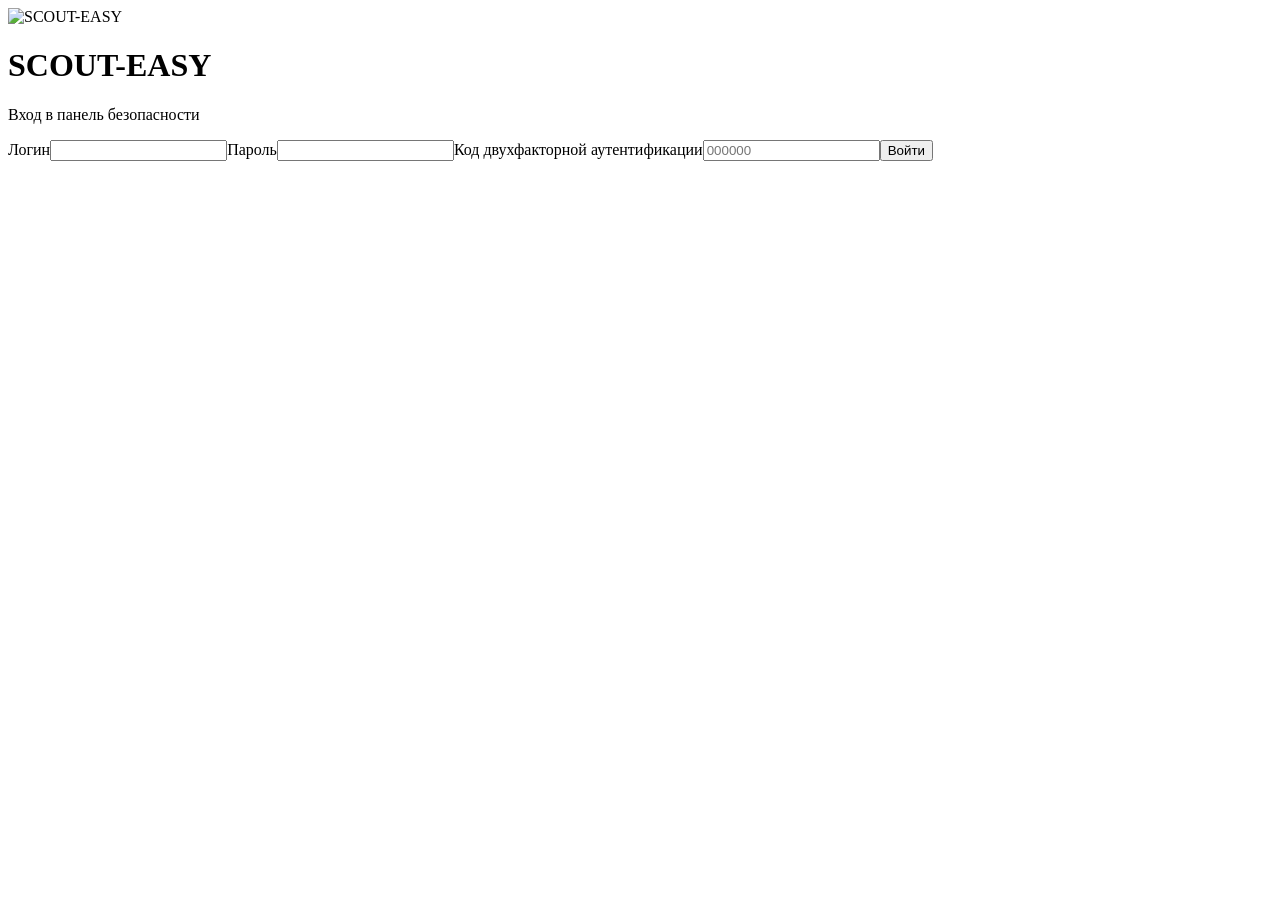
==== app/static/login.html @ a0e2db81 "Release SCOUT-EASY 0.6.0 with 2FA and Linux users" ====
<!doctype html><html lang="ru"><head><meta charset="utf-8"><meta name="viewport" content="width=device-width,initial-scale=1"><title>Вход — SCOUT-EASY</title><link rel="icon" href="/static/favicon.png?v=0.6.0"><link rel="stylesheet" href="/static/style.css?v=0.6.0"></head>
<body class="login-page"><main class="login-card"><img src="/static/scout-easy-logo.png?v=0.6.0" class="login-logo" alt="SCOUT-EASY"><h1>SCOUT-EASY</h1><p>Вход в панель безопасности</p><form id="login-form"><label>Логин<input id="login-user" autocomplete="username" required></label><label>Пароль<input id="login-password" type="password" autocomplete="current-password" required></label><label>Код двухфакторной аутентификации<input id="login-totp" inputmode="numeric" autocomplete="one-time-code" pattern="[0-9]{6}" maxlength="6" placeholder="000000" required></label><button type="submit">Войти</button><div id="login-error" class="login-error"></div></form></main><script src="/static/login.js?v=0.6.0"></script></body></html>
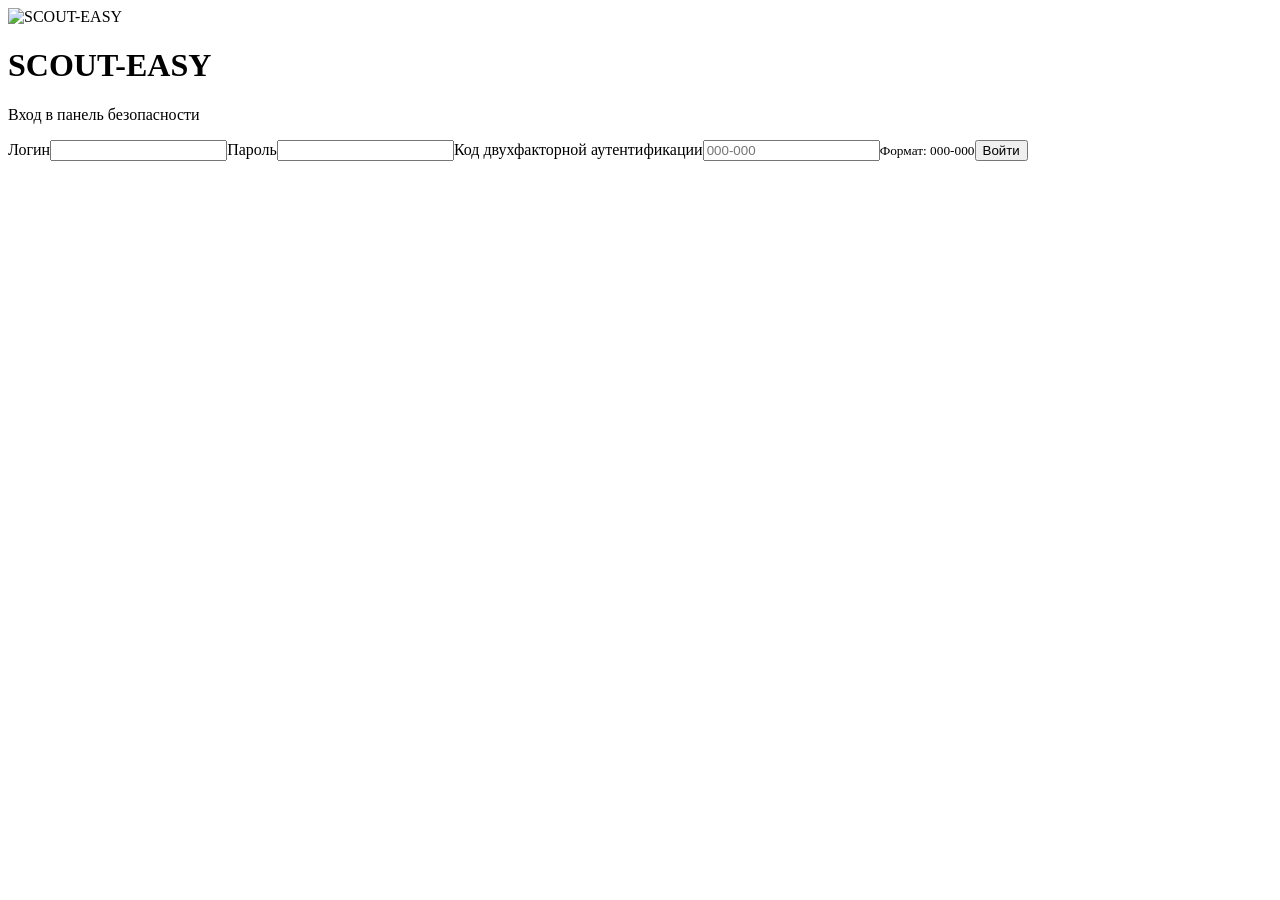
==== commit 1a381b30: "Release SCOUT-EASY 0.8.3" ====
--- a/app/static/login.html
+++ b/app/static/login.html
@@ -1,2 +1,2 @@
-<!doctype html><html lang="ru"><head><meta charset="utf-8"><meta name="viewport" content="width=device-width,initial-scale=1"><title>Вход — SCOUT-EASY</title><link rel="icon" href="/static/favicon.png?v=0.6.0"><link rel="stylesheet" href="/static/style.css?v=0.6.0"></head>
-<body class="login-page"><main class="login-card"><img src="/static/scout-easy-logo.png?v=0.6.0" class="login-logo" alt="SCOUT-EASY"><h1>SCOUT-EASY</h1><p>Вход в панель безопасности</p><form id="login-form"><label>Логин<input id="login-user" autocomplete="username" required></label><label>Пароль<input id="login-password" type="password" autocomplete="current-password" required></label><label>Код двухфакторной аутентификации<input id="login-totp" inputmode="numeric" autocomplete="one-time-code" pattern="[0-9]{6}" maxlength="6" placeholder="000000" required></label><button type="submit">Войти</button><div id="login-error" class="login-error"></div></form></main><script src="/static/login.js?v=0.6.0"></script></body></html>
+<!doctype html><html lang="ru"><head><meta charset="utf-8"><meta name="viewport" content="width=device-width,initial-scale=1"><title>Вход — SCOUT-EASY</title><link rel="icon" href="/static/favicon.png?v=0.8.3"><link rel="stylesheet" href="/static/style.css?v=0.8.3"></head>
+<body class="login-page"><main class="login-card"><img src="/static/scout-easy-logo.png?v=0.8.3" class="login-logo" alt="SCOUT-EASY"><h1>SCOUT-EASY</h1><p>Вход в панель безопасности</p><form id="login-form"><label>Логин<input id="login-user" autocomplete="username" required></label><label>Пароль<input id="login-password" type="password" autocomplete="current-password" required></label><label>Код двухфакторной аутентификации<input id="login-totp" inputmode="numeric" autocomplete="one-time-code" pattern="[0-9]{3}-[0-9]{3}" maxlength="7" placeholder="000-000" aria-describedby="totp-hint" required><small id="totp-hint">Формат: 000-000</small></label><button type="submit">Войти</button><div id="login-error" class="login-error"></div></form></main><script src="/static/login.js?v=0.8.3"></script></body></html>
